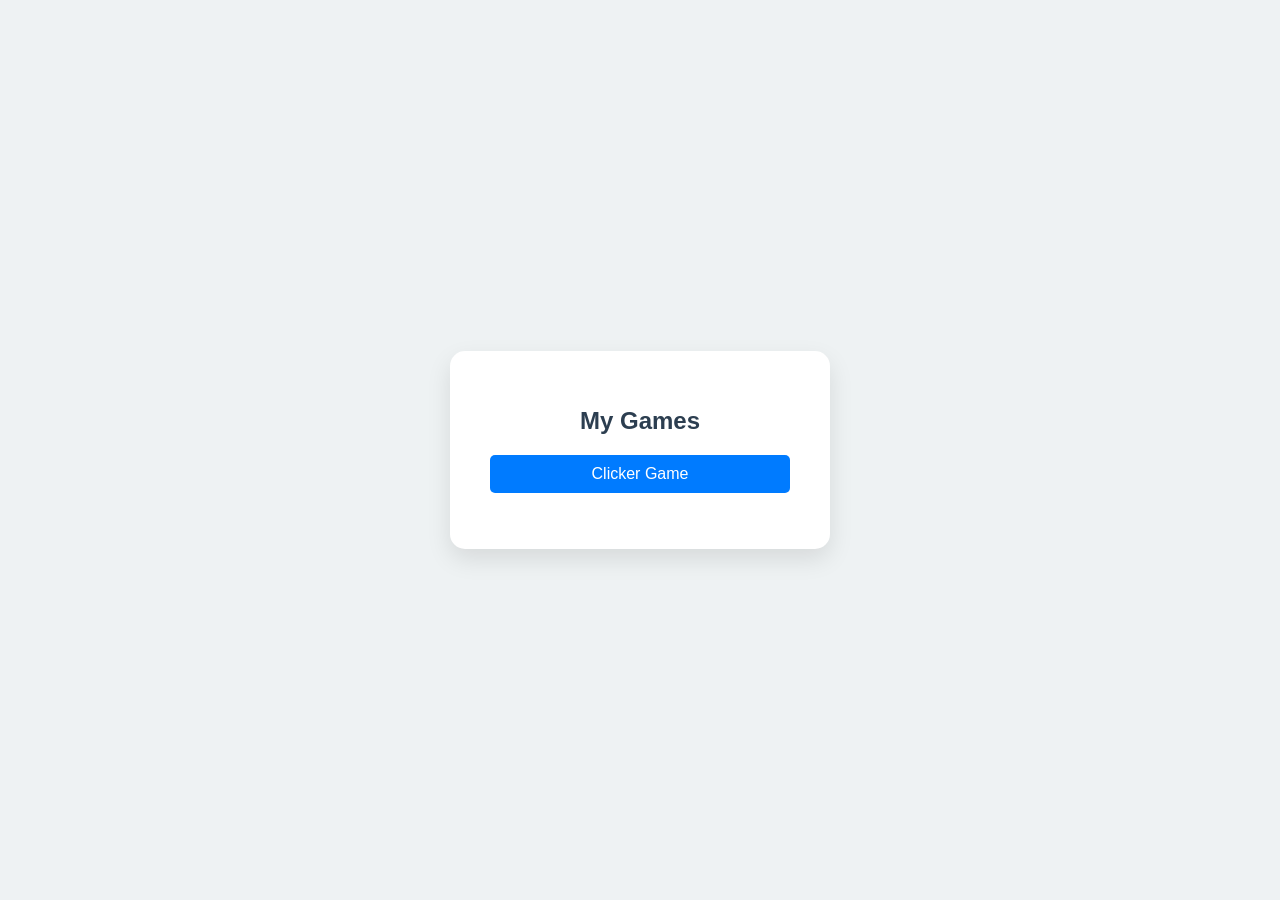
==== index.html @ e1c6fb1d "Create index.html" ====
<!DOCTYPE html>
<html lang="en">
<head>
    <meta charset="UTF-8">
    <meta name="viewport" content="width=device-width, initial-scale=1.0">
    <title>My Game Collection</title>
    <style>
        body {
            font-family: 'Segoe UI', Tahoma, Geneva, Verdana, sans-serif;
            display: flex;
            justify-content: center;
            align-items: center;
            height: 100vh;
            margin: 0;
            background-color: #eef2f3;
            color: #333;
        }
        .container {
            text-align: center;
            padding: 40px;
            border-radius: 15px;
            background: white;
            box-shadow: 0 10px 25px rgba(0,0,0,0.1);
            width: 300px;
        }
        h1 { margin-bottom: 20px; font-size: 1.5rem; color: #2c3e50; }
        ul { list-style: none; padding: 0; }
        li { margin: 15px 0; }
        
        /* Making the links look like buttons */
        .game-link {
            text-decoration: none;
            color: white;
            background-color: #007bff;
            padding: 10px 20px;
            border-radius: 5px;
            display: block;
            transition: background 0.3s;
        }
        .game-link:hover {
            background-color: #0056b3;
        }
    </style>
</head>
<body>

<div class="container">
    <h1>My Games</h1>
    <ul>
        <li><a class="game-link" href="games/ClickerGame.html">Clicker Game</a></li>
        
        </ul>
</div>

</body>
</html>
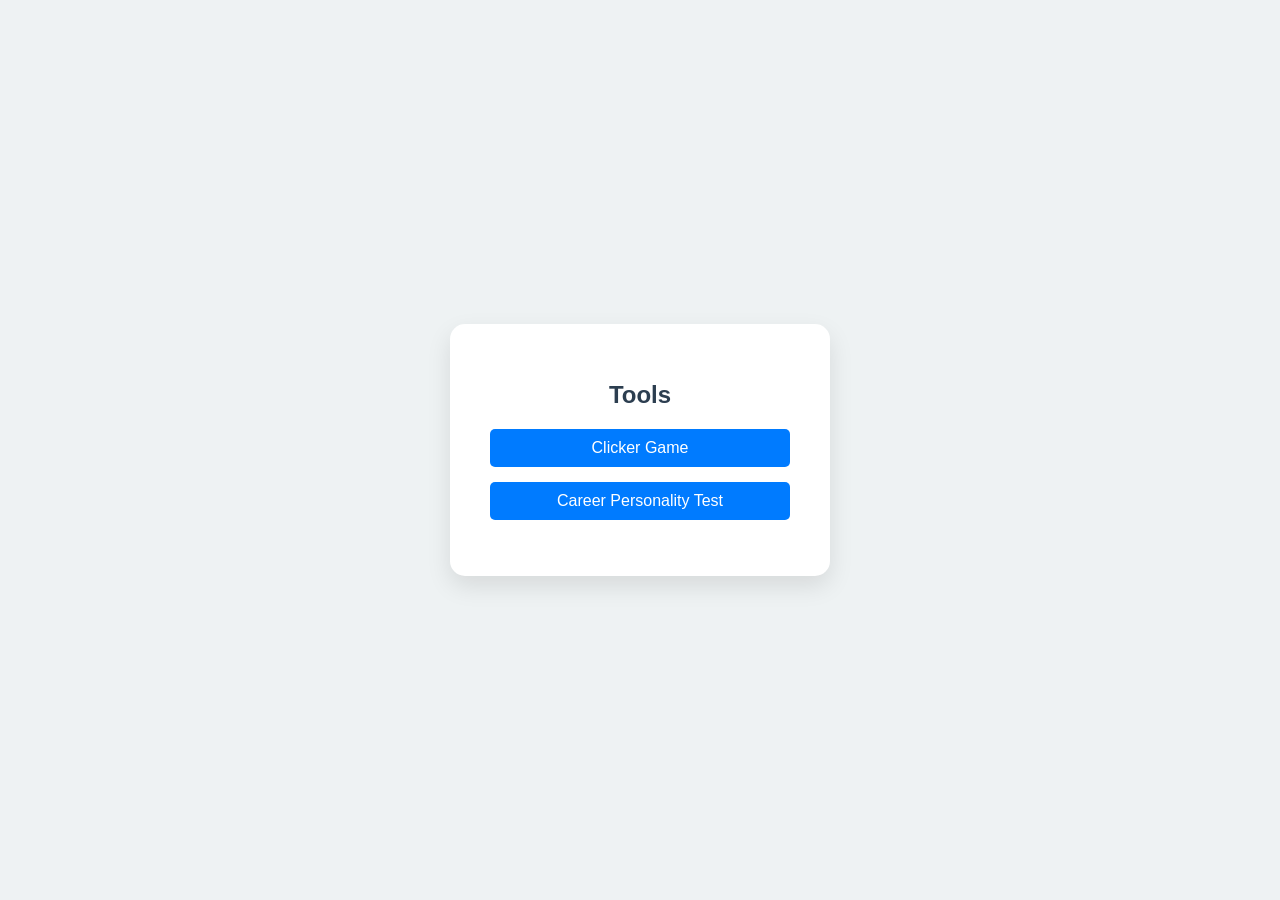
==== commit aa500be2: "Update index.html" ====
--- a/index.html
+++ b/index.html
@@ -45,9 +45,10 @@
 <body>
 
 <div class="container">
-    <h1>My Games</h1>
+    <h1>Tools</h1>
     <ul>
         <li><a class="game-link" href="games/ClickerGame.html">Clicker Game</a></li>
+        <li><a class="game-link" href="career_personality_test.html">Career Personality Test</a></li>
         
         </ul>
 </div>
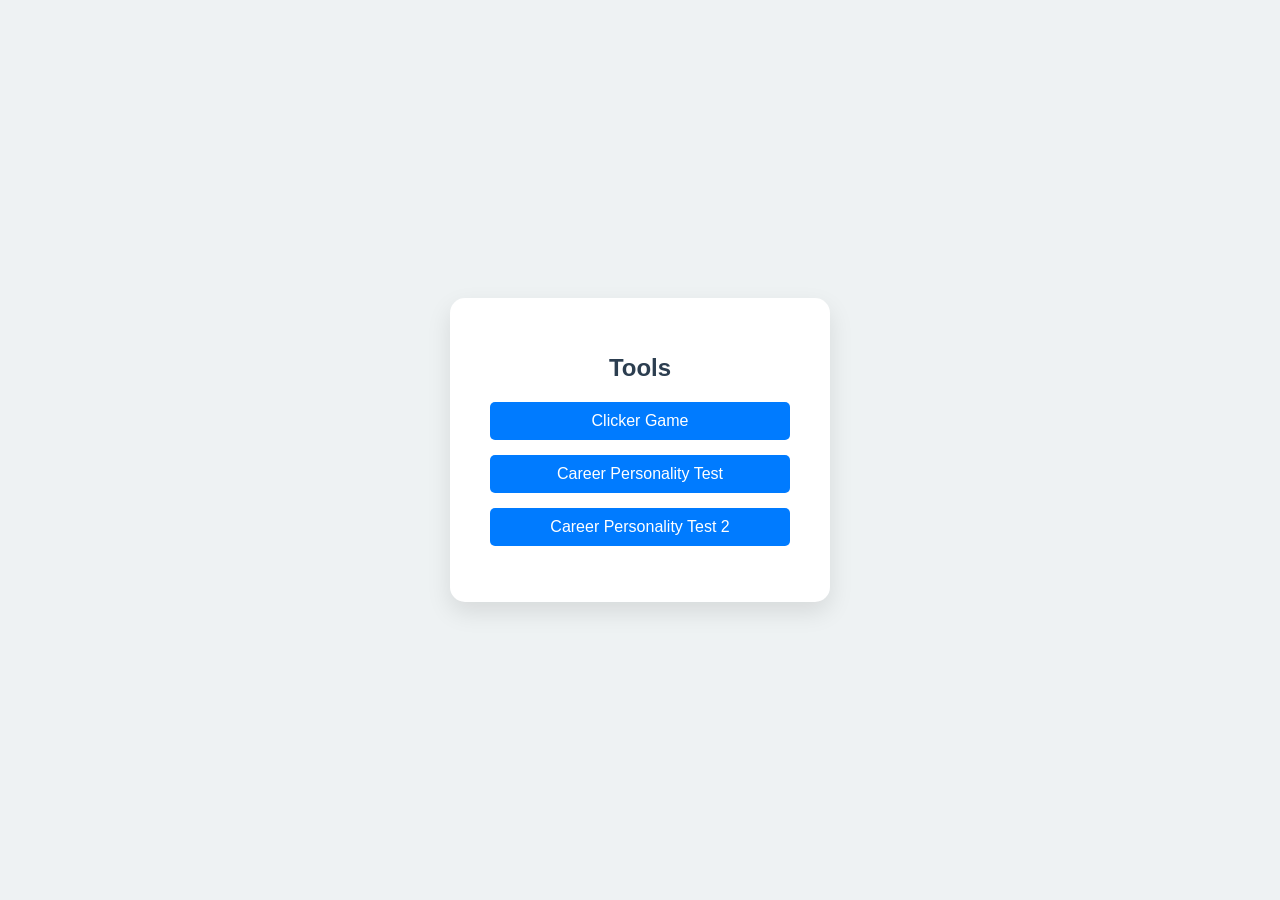
==== commit 5fd74e2e: "Update index.html" ====
--- a/index.html
+++ b/index.html
@@ -49,6 +49,7 @@
     <ul>
         <li><a class="game-link" href="games/ClickerGame.html">Clicker Game</a></li>
         <li><a class="game-link" href="career_personality_test.html">Career Personality Test</a></li>
+        <li><a class="game-link" href="career_test/index.html">Career Personality Test 2</a></li>
         
         </ul>
 </div>
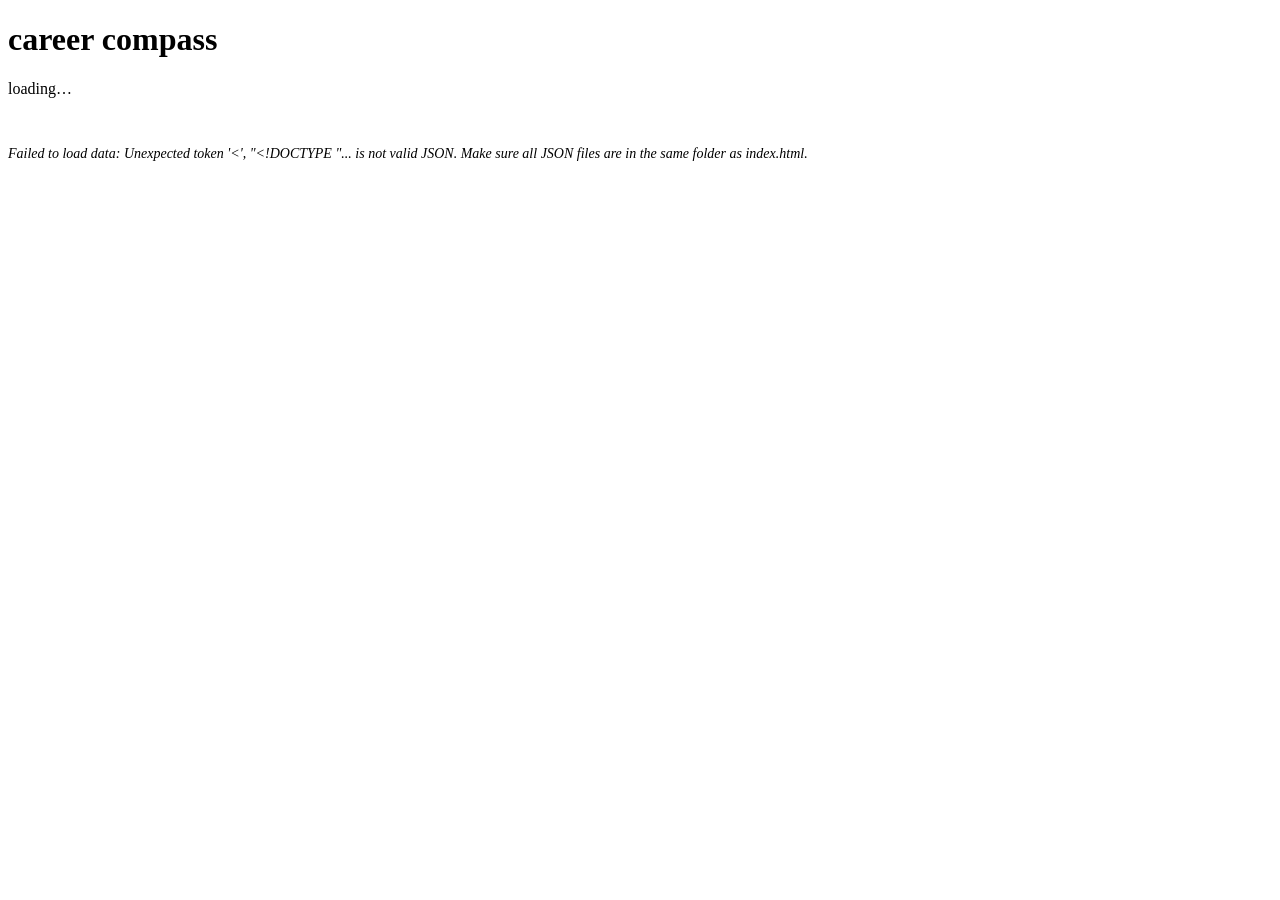
==== commit b0f4cf54: "Update index.html" ====
--- a/index.html
+++ b/index.html
@@ -1,58 +1,417 @@
 <!DOCTYPE html>
 <html lang="en">
 <head>
-    <meta charset="UTF-8">
-    <meta name="viewport" content="width=device-width, initial-scale=1.0">
-    <title>My Game Collection</title>
-    <style>
-        body {
-            font-family: 'Segoe UI', Tahoma, Geneva, Verdana, sans-serif;
-            display: flex;
-            justify-content: center;
-            align-items: center;
-            height: 100vh;
-            margin: 0;
-            background-color: #eef2f3;
-            color: #333;
-        }
-        .container {
-            text-align: center;
-            padding: 40px;
-            border-radius: 15px;
-            background: white;
-            box-shadow: 0 10px 25px rgba(0,0,0,0.1);
-            width: 300px;
-        }
-        h1 { margin-bottom: 20px; font-size: 1.5rem; color: #2c3e50; }
-        ul { list-style: none; padding: 0; }
-        li { margin: 15px 0; }
-        
-        /* Making the links look like buttons */
-        .game-link {
-            text-decoration: none;
-            color: white;
-            background-color: #007bff;
-            padding: 10px 20px;
-            border-radius: 5px;
-            display: block;
-            transition: background 0.3s;
-        }
-        .game-link:hover {
-            background-color: #0056b3;
-        }
-    </style>
+<meta charset="UTF-8">
+<meta name="viewport" content="width=device-width, initial-scale=1.0">
+<title>Career Compass — Personality & Career Test</title>
+<link rel="stylesheet" href="styles.css">
 </head>
 <body>
-
-<div class="container">
-    <h1>Tools</h1>
-    <ul>
-        <li><a class="game-link" href="games/ClickerGame.html">Clicker Game</a></li>
-        <li><a class="game-link" href="career_personality_test.html">Career Personality Test</a></li>
-        <li><a class="game-link" href="career_test/index.html">Career Personality Test 2</a></li>
-        
-        </ul>
+<div id="app">
+
+  <div class="header">
+    <h1>career compass</h1>
+    <!-- Subtitle is populated by JS once data loads so job count is always accurate -->
+    <p class="sub" id="header-sub">loading…</p>
+  </div>
+
+  <!-- Loading state -->
+  <div id="loading" style="padding:2rem 0;color:var(--color-text-tertiary);font-style:italic;font-size:14px">
+    loading data…
+  </div>
+
+  <!-- Quiz -->
+  <div id="quiz-section" style="display:none">
+    <div class="progress-bar"><div class="progress-fill" id="prog" style="width:0%"></div></div>
+    <div id="q-container"></div>
+    <div class="nav">
+      <button class="btn" id="back-btn" onclick="goBack()" disabled>&#8592; back</button>
+      <button class="btn primary" id="next-btn" onclick="goNext()" disabled>next &#8594;</button>
+      <span class="q-counter-text" id="q-counter">1 / ?</span>
+    </div>
+  </div>
+
+  <!-- Results -->
+  <div id="results"></div>
+
 </div>
 
+<script>
+// ─────────────────────────────────────────────────────────────────────────────
+//  DATA — loaded from JSON files at startup
+// ─────────────────────────────────────────────────────────────────────────────
+let QUESTIONS = [];
+let JOBS      = [];
+let FIELDS    = {};   // keyed by field.key for fast lookup
+
+// ─────────────────────────────────────────────────────────────────────────────
+//  QUIZ STATE
+// ─────────────────────────────────────────────────────────────────────────────
+let current = 0;
+let answers = [];
+
+// ─────────────────────────────────────────────────────────────────────────────
+//  MBTI TYPE NAMES
+// ─────────────────────────────────────────────────────────────────────────────
+const MBTI_NAMES = {
+  INTJ:"The Architect",  INTP:"The Logician",   ENTJ:"The Commander", ENTP:"The Debater",
+  INFJ:"The Advocate",   INFP:"The Mediator",   ENFJ:"The Protagonist",ENFP:"The Campaigner",
+  ISTJ:"The Inspector",  ISFJ:"The Protector",  ESTJ:"The Executive", ESFJ:"The Consul",
+  ISTP:"The Virtuoso",   ISFP:"The Adventurer", ESTP:"The Entrepreneur",ESFP:"The Entertainer"
+};
+
+// ─────────────────────────────────────────────────────────────────────────────
+//  STARTUP — fetch all data files in parallel
+// ─────────────────────────────────────────────────────────────────────────────
+async function init() {
+  try {
+    const [qData, cData, fData] = await Promise.all([
+      fetch('questions.json').then(r => r.json()),
+      fetch('careers.json').then(r => r.json()),
+      fetch('fields.json').then(r => r.json()),
+    ]);
+
+    QUESTIONS = qData;
+    JOBS      = cData;
+    fData.forEach(f => { FIELDS[f.key] = f; });
+
+    answers = new Array(QUESTIONS.length).fill(null);
+
+    // Update header subtitle with live counts
+    document.getElementById('header-sub').textContent =
+      `${QUESTIONS.length} questions · ${JOBS.length} possible career matches · discover your personality type + top 10 paths`;
+
+    document.getElementById('loading').style.display     = 'none';
+    document.getElementById('quiz-section').style.display = 'block';
+
+    render();
+  } catch (err) {
+    document.getElementById('loading').textContent =
+      `Failed to load data: ${err.message}. Make sure all JSON files are in the same folder as index.html.`;
+    console.error(err);
+  }
+}
+
+// ─────────────────────────────────────────────────────────────────────────────
+//  RENDER — draw the current question
+// ─────────────────────────────────────────────────────────────────────────────
+function render() {
+  const q   = QUESTIONS[current];
+  const pct = Math.round(((current + 1) / QUESTIONS.length) * 100);
+
+  document.getElementById('prog').style.width = pct + '%';
+  document.getElementById('q-counter').textContent = `${current + 1} / ${QUESTIONS.length}`;
+
+  document.getElementById('q-container').innerHTML = `
+    <span class="section-badge ${q.badge}">${q.label}</span>
+    <div class="q-num">question ${current + 1}</div>
+    <div class="q-text">${q.question}</div>
+    <div class="options">
+      ${q.responses.map((r, i) => `
+        <button class="opt${answers[current] === i ? ' selected' : ''}" onclick="pick(${i})">
+          ${r.text}
+        </button>`).join('')}
+    </div>
+  `;
+
+  document.getElementById('back-btn').disabled = current === 0;
+  document.getElementById('next-btn').disabled = answers[current] === null;
+  document.getElementById('next-btn').textContent =
+    current === QUESTIONS.length - 1 ? 'see my results →' : 'next →';
+}
+
+function pick(i) {
+  answers[current] = i;
+  render();
+}
+
+function goNext() {
+  if (answers[current] === null) return;
+  if (current === QUESTIONS.length - 1) { showResults(); return; }
+  current++;
+  render();
+}
+
+function goBack() {
+  if (current === 0) return;
+  current--;
+  render();
+}
+
+// ─────────────────────────────────────────────────────────────────────────────
+//  SCORING — accumulate dimension scores from all answered questions
+// ─────────────────────────────────────────────────────────────────────────────
+function calcScores() {
+  // Zero-initialise every known field key
+  const s = {};
+  Object.keys(FIELDS).forEach(k => { s[k] = 0; });
+  // Also add any keys that might appear in question weights but not in fields.json
+  QUESTIONS.forEach(q => {
+    q.responses.forEach(r => {
+      Object.keys(r.weights).forEach(k => { if (!(k in s)) s[k] = 0; });
+    });
+  });
+
+  QUESTIONS.forEach((q, qi) => {
+    const chosen = answers[qi];
+    if (chosen === null) return;
+    const weights = q.responses[chosen].weights;
+    Object.entries(weights).forEach(([k, v]) => { s[k] = (s[k] || 0) + v; });
+  });
+  return s;
+}
+
+function getMBTI(s) {
+  return (s.E >= s.I ? 'E' : 'I') +
+         (s.S >= s.N ? 'S' : 'N') +
+         (s.T >= s.F ? 'T' : 'F') +
+         (s.J >= s.P ? 'J' : 'P');
+}
+
+// ─────────────────────────────────────────────────────────────────────────────
+//  JOB SCORING — compute match score for a single job
+//
+//  Scoring architecture (driven by fields.json):
+//    hard  dims  — large penalties for mismatch (lifestyle dealbreakers)
+//    soft  dims  — smaller penalties, scaled by weight
+//    mbti  dims  — bonus points for matching MBTI letter
+//    tag   dims  — small interest-tag boost
+//    school      — signed hard dim, handled separately because it can go negative
+// ─────────────────────────────────────────────────────────────────────────────
+function scoreJob(job, s, mbti) {
+  let score = 0;
+
+  function norm(val)       { return Math.min((val || 0) / 4, 5); }
+  function normSchool(val) { return Math.max(-5, Math.min(5, (val || 0) / 4)); }
+
+  // Soft dims
+  const softKeys = Object.values(FIELDS).filter(f => f.type === 'soft');
+  softKeys.forEach(f => {
+    const uv   = norm(s[f.key]);
+    const diff = Math.abs(uv - (job[f.key] || 0));
+    score += Math.max(-2 * f.weight, (4 - diff * 1.2) * f.weight);
+  });
+
+  // Hard dims (excluding school, which is signed)
+  const hardKeys = Object.values(FIELDS).filter(f => f.type === 'hard' && f.key !== 'school');
+  hardKeys.forEach(f => {
+    const uv   = norm(s[f.key]);
+    const diff = uv - (job[f.key] || 0);
+    score += Math.max(-6, (4 - Math.abs(diff) * f.weight));
+  });
+
+  // School — signed hard dim
+  {
+    const uv   = normSchool(s.school);
+    const jv   = job.school || 0;
+    const diff = Math.abs(uv - jv);
+    const w    = (FIELDS.school || { weight: 3.0 }).weight;
+    score += Math.max(-12, (4 - diff * 0.8) * w);
+  }
+
+  // MBTI bonus
+  const mbtiKeys = Object.values(FIELDS).filter(f => f.type === 'mbti');
+  mbtiKeys.forEach(f => {
+    if (mbti.includes(f.key)) score += (job[f.key] || 0) * f.weight;
+  });
+
+  // Interest tag boosts — capped so a single dominant tag can't flood results with one field
+  const tagKeys = Object.values(FIELDS).filter(f => f.type === 'tag' && f.weight > 0);
+  let tagBoostTotal = 0;
+  tagKeys.forEach(f => {
+    if ((job.tags || []).includes(f.key)) {
+      tagBoostTotal += Math.min((s[f.key] || 0) * f.weight, 4);
+    }
+  });
+  score += Math.min(tagBoostTotal, 8); // total tag contribution capped at 8 pts
+
+  return score;
+}
+
+// ─────────────────────────────────────────────────────────────────────────────
+//  WHY THIS JOB — generates 1–3 plain-English reasons for a match
+// ─────────────────────────────────────────────────────────────────────────────
+function whyJob(job, s, mbti) {
+  const reasons = [];
+  if (s.money   >= 10 && job.money   >= 4) reasons.push("strong earning potential aligns with your priority on pay");
+  if (s.impact  >= 8  && job.impact  >= 3) reasons.push("meaningful positive impact matches what you said matters to you");
+  if (s.harm_ok <= 2  && job.harm_ok <= 1) reasons.push("low ethical concerns match your values");
+  if (s.harm_ok >= 8  && job.harm_ok >= 3) reasons.push("you indicated comfort with ethically complex work, which this field involves");
+  if (s.outdoors >= 8 && job.outdoors >= 3) reasons.push("physical and outdoor work matches your preference");
+  if (s.outdoors <= 2 && job.outdoors <= 1) reasons.push("minimal outdoor/field requirements suit your preference for controlled environments");
+  if (s.hours   >= 8  && job.hours   >= 3) reasons.push("you're comfortable with demanding hours, which is common in this role");
+  if (s.hands   >= 8  && job.hands   >= 3) reasons.push("strong hands-on, physical component matches your working style");
+  if (s.hands   <= 2  && job.hands   <= 1) reasons.push("abstract, non-physical work suits your style");
+  if (s.creative >= 8 && job.creative >= 4) reasons.push("high need for novelty and original thinking matches this role's creative demands");
+  if (s.creative <= 2 && job.creative <= 1) reasons.push("you prefer executing proven methods — this role rewards exactly that");
+  if (s.cool    >= 6  && job.cool    >= 4) reasons.push("this is a job that genuinely impresses people — matches your preference for cool work");
+  if (s.risk    >= 8  && job.risk    >= 3) reasons.push("you want cutting-edge, high-stakes work — this field delivers exactly that");
+  if (s.risk    <= -4 && job.risk    <= -2) reasons.push("you want a stable, proven field — this role has decades of established practice");
+  if (s.school  >= 8  && (job.school || 0) >= 3) reasons.push("you're open to advanced study — this field rewards deep academic specialization");
+  if (s.school  <= -6 && (job.school || 0) <= -2) reasons.push("you want to get to work fast without years of school — this role fits that path");
+  if (s.team    <= 2  && job.team    <= 1) reasons.push("largely independent work suits your preference for solo work");
+  if (mbti.includes('N') && job.N >= 2) reasons.push("your MBTI intuitive type aligns with the big-picture thinking this role requires");
+  if (mbti.includes('S') && job.S >= 2) reasons.push("your MBTI sensing type aligns with this role's focus on practical, concrete details");
+  if (mbti.includes('T') && job.T >= 2) reasons.push("your MBTI thinking type suits this technically rigorous field");
+  if (mbti.includes('I') && job.I >= 1) reasons.push("your introverted MBTI type fits the independent, focused work style this role rewards");
+  if (mbti.includes('E') && job.E >= 1) reasons.push("your extroverted MBTI type fits the team-heavy, client-facing nature of this role");
+  if (s.eng  >= 4 && (job.tags || []).includes('eng'))      reasons.push("your interest in engineering content lines up with this field");
+  if (s.cs   >= 4 && (job.tags || []).includes('cs'))       reasons.push("your interest in computers and coding points here");
+  if (s.trade >= 4 && (job.tags || []).includes('trade'))   reasons.push("your hands-on, trades-oriented interest is a strong fit");
+  if (s.elec >= 4 && (job.tags || []).includes('elec'))     reasons.push("your interest in electronics and circuits matches this role");
+  if (s.aero >= 4 && (job.tags || []).includes('aero'))     reasons.push("you showed strong interest in aerospace");
+  if (s.embedded >= 4 && (job.tags || []).includes('embedded')) reasons.push("you expressed interest in low-level / embedded programming");
+  if (reasons.length === 0) reasons.push("overall profile similarity across lifestyle and interest dimensions");
+  return reasons.slice(0, 3).join("; ") + ".";
+}
+
+// ─────────────────────────────────────────────────────────────────────────────
+//  BAR CHART — render the student's profile as horizontal bars
+//
+//  Which bars to show and how is driven by fields.json (bar_label, color, etc.)
+//  Only fields with a bar_label are shown. Signed fields get a centre-line.
+// ─────────────────────────────────────────────────────────────────────────────
+function barChart(s) {
+  // Ordered list of field keys to display in the chart
+  const BAR_ORDER = ['outdoors','hands','school','risk','creative','impact','money'];
+
+  function normUnsigned(val, max)  { return Math.max(0, Math.min(100, Math.round((val || 0) / max * 100))); }
+  function normSigned(val, range)  { return Math.max(0, Math.min(100, Math.round(((val || 0) + range) / (range * 2) * 100))); }
+
+  const rows = BAR_ORDER.map(key => {
+    const f = FIELDS[key];
+    if (!f || !f.bar_label) return '';
+    const pct = f.signed
+      ? normSigned(s[key], f.bar_range || 20)
+      : normUnsigned(s[key], f.bar_max || 20);
+    const midline = f.signed
+      ? `<div style="position:absolute;left:50%;top:0;width:1px;height:100%;background:rgba(0,0,0,0.15)"></div>`
+      : '';
+    return `
+      <div>
+        <div class="bar-row">
+          <span class="bar-label">${f.bar_label}</span>
+          <div class="bar-track" style="position:relative">
+            ${midline}
+            <div class="bar-fill" style="width:${pct}%;background:${f.color}"></div>
+          </div>
+          <span class="bar-pct">${pct}%</span>
+        </div>
+        <div style="font-size:10px;color:#aaa;font-style:italic;text-align:center;margin-top:1px;padding-left:120px">
+          ${f.display_range || ''}
+        </div>
+      </div>`;
+  }).join('');
+
+  return `<div class="bar-chart">${rows}</div>`;
+}
+
+// ─────────────────────────────────────────────────────────────────────────────
+//  RESULTS PAGE
+// ─────────────────────────────────────────────────────────────────────────────
+function showResults() {
+  const s      = calcScores();
+  const mbti   = getMBTI(s);
+  const ranked = JOBS
+    .map(j => ({ ...j, score: scoreJob(j, s, mbti) }))
+    .sort((a, b) => b.score - a.score);
+
+  // Global best score — used as the denominator for ALL % match values
+  const globalBest = ranked[0].score;
+
+  // Group jobs by field, keeping each field sorted by score desc
+  const byField = {};
+  ranked.forEach(j => {
+    const key = j.field || 'Other';
+    if (!byField[key]) byField[key] = { fclass: j.fclass, jobs: [] };
+    byField[key].jobs.push(j);
+  });
+
+  // Sort fields by their top job's score (highest-match field first)
+  const sortedFields = Object.entries(byField)
+    .sort((a, b) => b[1].jobs[0].score - a[1].jobs[0].score);
+
+  document.getElementById('quiz-section').style.display = 'none';
+  const res = document.getElementById('results');
+  res.style.display = 'block';
+
+  res.innerHTML = `
+    <h1>your results</h1>
+    <p class="sub" style="margin-bottom:1.5rem">
+      here's what your answers suggest — use these as starting points to explore, not final answers
+    </p>
+
+    <div class="mbti-box">
+      <div class="mbti-type">${mbti}</div>
+      <div>
+        <div class="mbti-label">your personality type</div>
+        <div class="mbti-name">${MBTI_NAMES[mbti] || ''}</div>
+      </div>
+    </div>
+
+    <p style="font-size:12px;font-style:italic;color:var(--color-text-tertiary);margin-bottom:0.8rem">
+      what matters to you
+    </p>
+    ${barChart(s)}
+
+    <div class="divider"></div>
+    <p style="font-size:13px;font-weight:400;color:var(--color-text-secondary);margin-bottom:1rem;font-style:italic">
+      your career matches across all ${sortedFields.length} fields — sorted by best fit
+    </p>
+
+    ${sortedFields.map(([fieldName, { fclass, jobs: fieldJobs }]) => {
+      const fieldTopPct = Math.round((fieldJobs[0].score / globalBest) * 100);
+      return `
+      <div style="margin-bottom:2rem">
+        <div style="display:flex;align-items:center;gap:10px;margin-bottom:0.6rem">
+          <span class="job-field ${fclass}" style="font-size:13px">${fieldName}</span>
+          <span style="font-size:12px;color:var(--color-text-tertiary);font-style:italic">
+            best match in field: ${fieldTopPct}%
+          </span>
+        </div>
+        ${fieldJobs.map((j, i) => {
+          const pct = Math.round((j.score / globalBest) * 100);
+          const rankLabel = i === 0 ? 'top pick' : `#${i + 1} in field`;
+          return `
+          <div class="result-card" style="margin-bottom:0.6rem">
+            <div style="display:flex;align-items:baseline;justify-content:space-between;margin-bottom:4px">
+              <div class="job-rank">${rankLabel}</div>
+              <div style="font-size:13px;font-weight:500;color:#534AB7;font-family:Georgia,serif">${pct}% match</div>
+            </div>
+            <div class="job-title">${j.title}</div>
+            <div style="height:4px;background:#f0eefc;border-radius:2px;margin:6px 0 10px;overflow:hidden">
+              <div style="height:100%;width:${pct}%;background:#534AB7;border-radius:2px"></div>
+            </div>
+            <div class="job-desc">${j.desc}</div>
+            <div class="job-why">Why this fits you: ${whyJob(j, s, mbti)}</div>
+          </div>`;
+        }).join('')}
+      </div>`;
+    }).join('')}
+
+    <div class="divider"></div>
+    <button class="btn" onclick="restart()">&#8592; start over</button>
+  `;
+
+  window.scrollTo({ top: 0, behavior: 'smooth' });
+}
+
+// ─────────────────────────────────────────────────────────────────────────────
+//  RESTART
+// ─────────────────────────────────────────────────────────────────────────────
+function restart() {
+  current = 0;
+  answers = new Array(QUESTIONS.length).fill(null);
+  document.getElementById('quiz-section').style.display = 'block';
+  document.getElementById('results').style.display = 'none';
+  render();
+  window.scrollTo({ top: 0, behavior: 'smooth' });
+}
+
+// ─────────────────────────────────────────────────────────────────────────────
+//  GO
+// ─────────────────────────────────────────────────────────────────────────────
+init();
+</script>
 </body>
 </html>
